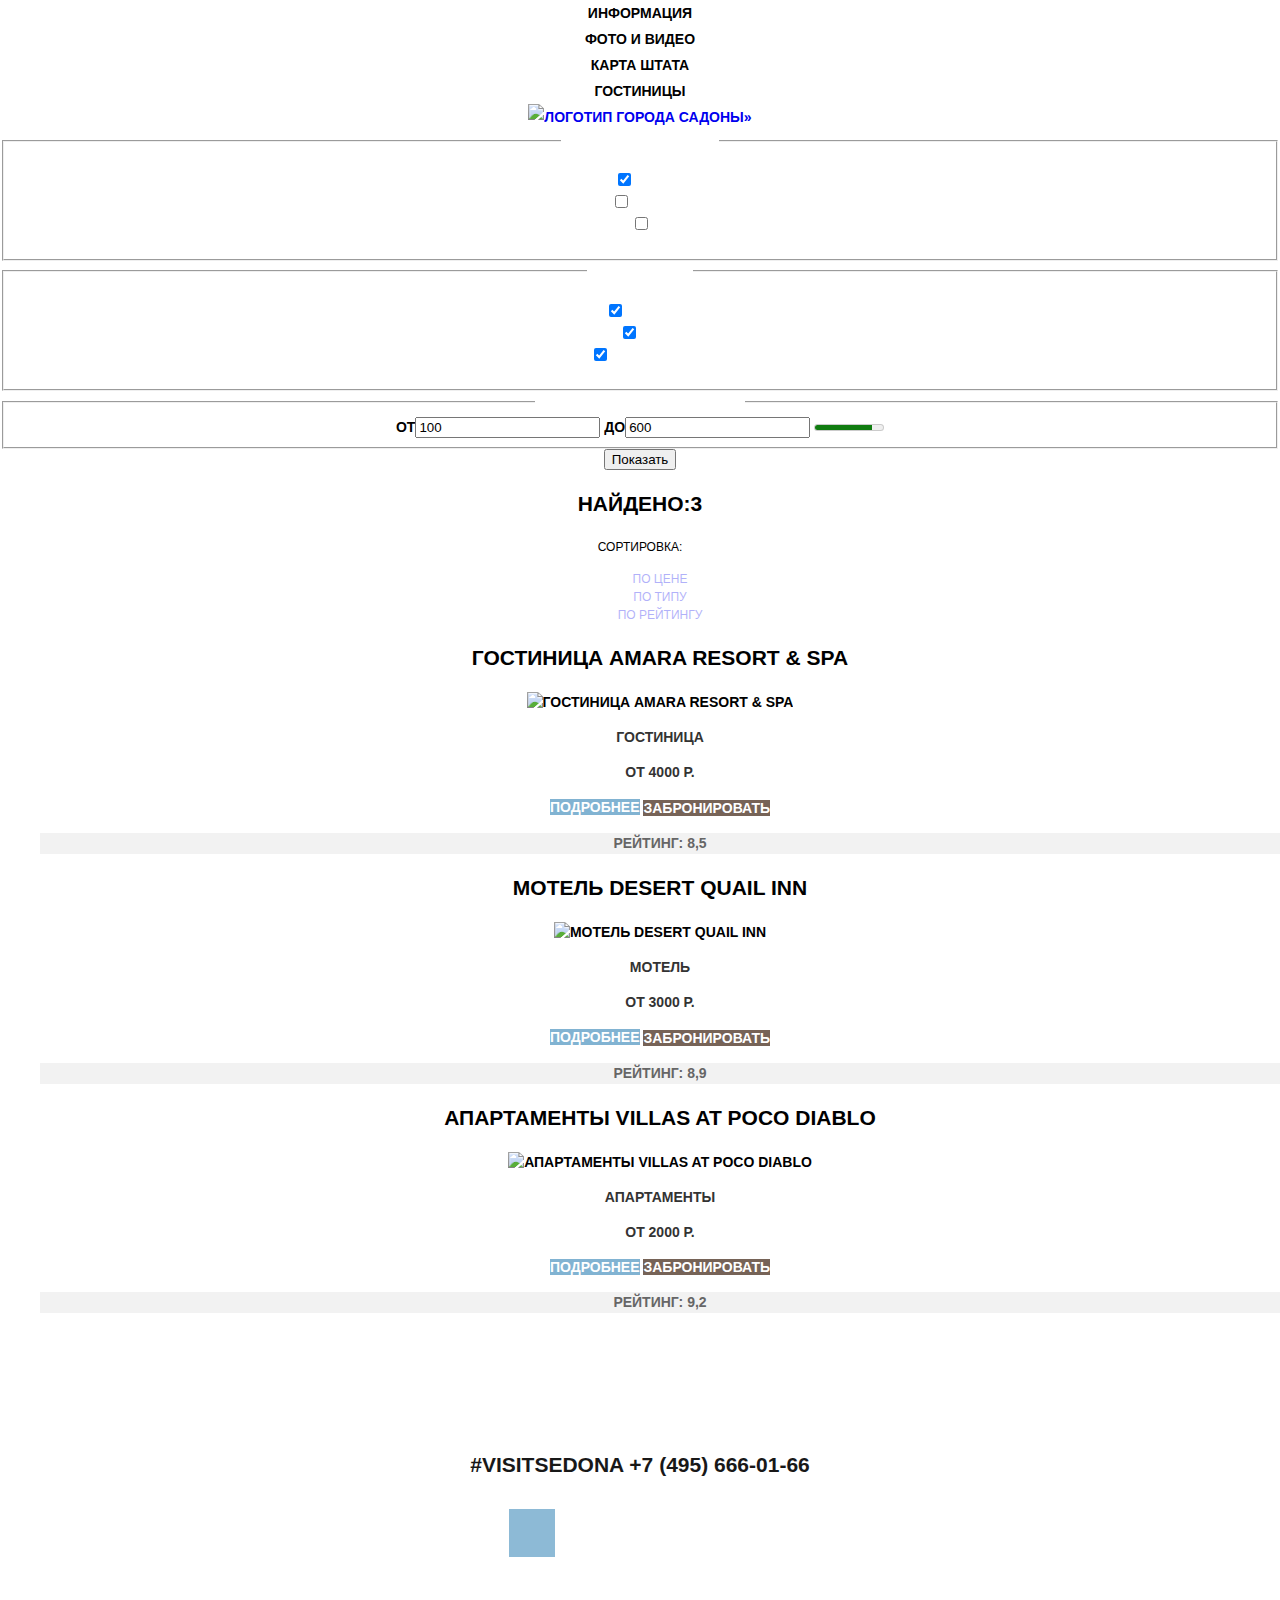
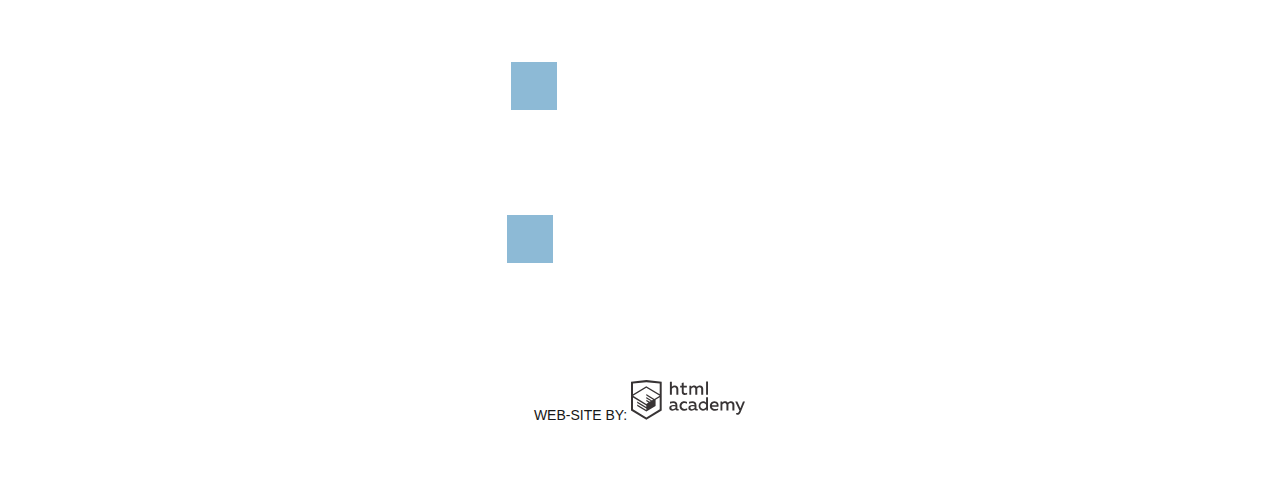
==== catalog.html @ a74017c3 "Сетка главной страницы на гридах" ====
<!DOCTYPE html>
<html lang="ru">

<head>
  <meta charset="UTF-8">
  <title>Поиск гостиницы в Седоне</title>
  <link rel="icon" href="favicon.ico">
  <link rel="icon" href="img/favicons/icon.svg" type="image/svg+xml">
  <link rel="apple-touch-icon" href="img/favicons/180.png">
  <link rel="manifest" href="manifest.webmanifest">
  <link href="css/normalize.css" rel="stylesheet">
  <link href="css/style.css" rel="stylesheet">
</head>

<body class="page-body inner-page">
  <header class="main-header">
    <nav class="main-navigation">
      <ul class="site-navigation">
        <li><a href="blank.html">Информация</a></li>
        <li><a href="blank.html">Фото и видео</a></li>
        <li><a href="blank.html">Карта штата</a></li>
        <li><a href="catalog.html">Гостиницы</a></li>
      </ul>
      <a class="main-header-logo" href="index.html">
        <img src="img/logo.png" width="138" height="70" alt="Логотип города Садоны»">
      </a>
    </nav>
  </header>

  <main class="page-catalog">
    <h1 class="invisible">Каталог гостиниц в Седоне</h1>
    <section class="filters">
      <h2 class="invisible">Фильтр гостиниц</h2>
      <form class="filter" method="get" action="https://echo.htmlacademy.ru/">
        <fieldset >
          <legend>Инфраструктура:</legend>
          <ul>
            <li class="filter-option filter-checkbox">
              <input class="filter-input-checkbox filter-input"  type="checkbox" name="swimming-pool" id="filter-swimming-pool" checked>
              <label for="filter-swimming-pool">Бассейн</label>
            </li>
            <li class="filter-option filter-checkbox">
              <input class="filter-input-checkbox filter-input" type="checkbox" name="parking" id="filter-parking">
              <label for="filter-parking">Парковка</label>
            </li>
            <li class="filter-option filter-checkbox">
              <input class="filter-input-checkbox filter-input" type="checkbox" name="wi-fi" id="filter-wi-fi">
              <label for="filter-wi-fi">Wi-Fi</label>
            </li>
          </ul>
        </fieldset>
        <fieldset>
          <legend>Тип жилья:</legend>
          <ul>
            <li class="filter-option filter-checkbox">
              <input class="filter-input-checkbox filter-input" type="checkbox" name="hotel" id="filter-hotel" checked>
              <label for="filter-hotel">Гостиница</label>
            </li>
            <li class="filter-option filter-checkbox">
              <input class="filter-input-checkbox filter-input" type="checkbox" name="motel" id="filter-motel" checked>
              <label for="filter-motel">Мотель</label>
            </li>
            <li class="filter-option filter-checkbox">
              <input class="filter-input-checkbox filter-input" type="checkbox" name="apartments" id="filter-apartments" checked>
              <label for="filter-apartments">Аппартаменты</label>
            </li>
          </ul>
        </fieldset>
        <fieldset>
          <legend>Стоимость в сутки (Р):</legend>
          <label>от<input class="filter-option filter-radio" type="text" value="100"></label>
          <label>до<input class="filter-option filter-radio" type="text" value="600"></label>
          <meter min="0" max="3000" value="2500"></meter>
        </fieldset>
        <button type="submit">Показать</button>
      </form>
    </section>
    <div class="sorting-container">
      <p class="sorting-result">Найдено:3</p>
      <p class="sorting">Сортировка:</p>
      <ul class="sorting-list">
        <li class="sorting sorting-item"><a href="blank.html">По цене</a></li>
        <li class="sorting sorting-item"><a href="blank.html">По типу</a></li>
        <li class="sorting sorting-item"><a href="blank.html">По рейтингу</a></li>
      </ul>
    </div>
    <section class="results">
      <h2 class="invisible">Гостиницы в Седоне</h2>
      <ul class="results-list">
        <li>
          <article class="results">
            <a href="blank.html">
              <h3 class="result-item">Гостиница Amara Resort & Spa</h3>
            </a>
            <p>
              <img src="img/amara-resort-and-spa.jpg" width="135" height="90" alt="Гостиница Amara Resort & Spa">
            </p>
            <p class="result-desc">Гостиница</p>
            <p class="result-desc price">от 4000 р.</p>
            <a class="button-desc" href="blank.html">Подробнее</a>
            <a class="button button-booking" href="blank.html">Забронировать</a>
            <p class="rating">Рейтинг: 8,5</p>
          </article>
        </li>
        <li>
          <article class="results">
            <a href="blank.html">
              <h3 class="result-item">Мотель Desert Quail Inn</h3>
            </a>
            <p>
              <img src="img/desert-quail-inn.jpg" width="135" height="90" alt="Мотель Desert Quail Inn">
            </p>
            <p class="result-desc">Мотель</p>
            <p class="result-desc price">от 3000 р.</p>
            <a class="button-desc" href="blank.html">Подробнее</a>
            <a class="button button-booking" href="blank.html">Забронировать</a>
            <p class="rating">Рейтинг: 8,9</p>
          </article class="results">
        </li>
        <li>
          <article>
            <a href="blank.html">
              <h3 class="result-item">Апартаменты Villas at Poco Diablo</h3>
            </a>
            <p>
              <img src="img/villas-at-poco-diablo.jpg" width="135" height="90" alt="Апартаменты Villas at Poco Diablo">
            </p>
            <p class="result-desc">Апартаменты</p>
            <p class="result-desc price">от 2000 р.</p>
            <a class="button-desc" href="blank.html">Подробнее</a>
            <a class="button button-booking" href="blank.html">Забронировать</a>
            <p class="rating">Рейтинг: 9,2</p>
          </article>
        </li>
      </ul>
    </section>
  </main>

  <footer class="main-footer">
    <section class="contacts">
      <h2 class="invisible">Контактная информация</h2>
      <a class="instagram-tag" href="blank.html">#VISITSEDONA</a>
      <a class="contacts-phone" href="tel:+74956660166">+7 (495) 666-01-66</a>
    </section>
    <section class="footer-social">
      <h2 class="invisible">Мы в соцсетях</h2>
      <ul class="social-list">
        <li>
          <a class="social-button" href="#">
            <svg>
              <rect class="social-icon-background" x="10" y="10" width="46" height="48" fill="#81B3D2"/>
            </svg>
            <svg width="17" height="16" viewBox="0 0 17 16" fill="none" xmlns="http://www.w3.org/2000/svg">
              <path class="social-sign" d="M10.95 1.14409C12.635 0.648089 13.934 1.41409 14.527 2.32309C15.2 2.09209 15.858 1.84209 16.538 1.61509C16.5249 2.30145 16.2117 2.94761 15.681 3.38309C16.366 3.55309 16.985 2.89209 16.985 2.89209C16.816 3.89209 15.979 4.68009 15.422 4.91609C15.191 11.6661 12.247 16.1331 5.34498 15.9981H4.89898C4.48898 15.9981 0.734977 15.5381 0.000976562 14.1111C2.27198 14.3071 3.89398 13.6891 4.69398 12.9341C3.73398 12.6341 2.01498 12.4571 1.71498 9.98409C2.06398 10.0901 2.27898 10.2121 2.90498 10.1031C1.70498 9.24709 0.373977 8.53009 0.447977 6.33009C0.732977 6.65809 1.51498 6.86609 1.78798 6.80209C1.08498 6.56109 -0.182023 3.44209 0.893977 1.85009C2.71198 3.70409 4.62898 5.45609 8.04598 5.62309C8.25398 3.33009 9.18298 1.79309 10.95 1.14409Z" fill="white"/>
              </svg>
          </a>
        </li>
        <li>
          <a class="social-button" href="#">
            <svg>
              <rect class="social-icon-background" x="10" y="10" width="46" height="48" fill="#81B3D2"/>
            </svg>
            <svg width="12" height="22" viewBox="0 0 12 22" fill="none" xmlns="http://www.w3.org/2000/svg">
              <path class="social-sign" d="M12 4V0H8C5.79086 0 4 1.79086 4 4V8H0V12H4V22H8V12H12V8H8V4H12Z" fill="white"/>
            </svg>
          </a>
        </li>
        <li>
          <a class="social-button" href="#">
            <svg>
              <rect class="social-icon-background" x="10" y="10" width="46" height="48" fill="#81B3D2"/>
            </svg>
            <svg width="20" height="16" viewBox="0 0 20 16" fill="none" xmlns="http://www.w3.org/2000/svg">
              <path class="social-sign" fill-rule="evenodd" clip-rule="evenodd" d="M3 0H17C18.65 0 20 1.35 20 3V13C20 14.65 18.65 16 17 16H3C1.35 16 0 14.65 0 13V3C0 1.35 1.35 0 3 0ZM6.027 4.002V11.998L15.014 8L6.027 4.002Z" fill="white"/>
              </svg>
          </a>
        </li>
      </ul>
    </section>
    <section class="footer-copyright">
      <h2 class="invisible">Данные о разработчике сайта</h2>
      <p class="copyright-text">
        Web-site by:
        <a href="https://htmlacademy.ru/intensive/htmlcss">
          <svg width="115" height="41" viewBox="0 0 115 41" fill="none" xmlns="http://www.w3.org/2000/svg">
            <path class="copyright-logo" fill-rule="evenodd" clip-rule="evenodd" d="M15.5197 1.05737H15.3509L0 2.71895V31.4945L15.3509 40.8382L30.7018 31.4945V2.71895L15.5197 1.05737ZM77.0183 2.62185H75.0876V15.7311H77.0183V2.62185ZM40.8619 2.63264V7.76843C41.6131 6.9864 42.6386 6.5436 43.7105 6.53843C44.6823 6.47908 45.6329 6.84495 46.3253 7.54479C47.0177 8.24462 47.3866 9.21244 47.3399 10.2068V15.7634H45.367V10.4658C45.4231 9.94897 45.2754 9.43059 44.9566 9.02553C44.6377 8.62047 44.174 8.36218 43.6683 8.3079H43.3518C42.3456 8.36979 41.4321 8.9295 40.9041 9.80764V15.7634H38.8995V2.63264H40.8619ZM77.0183 31.4837H75.2775V30.0595C74.4828 31.1353 73.23 31.7538 71.9119 31.7211C69.4751 31.5528 67.5825 29.4822 67.5825 26.9845C67.5825 24.4867 69.4751 22.4162 71.9119 22.2479C73.1195 22.2052 74.2818 22.7203 75.0771 23.6505V18.3205H77.0183V31.4837ZM47.0656 30.0595C47.263 30.0515 47.4583 30.0152 47.6459 29.9516V31.3866C47.2482 31.5404 46.826 31.6172 46.4009 31.6132C45.6482 31.6769 44.9394 31.2429 44.639 30.5342C43.7036 31.31 42.5302 31.7227 41.3261 31.6995C39.733 31.6995 38.256 30.804 38.256 28.9482C38.256 26.65 40.3661 25.9379 42.1702 25.9379C42.9402 25.9505 43.707 26.0408 44.4596 26.2076V25.884C44.4596 24.805 43.6578 23.9742 42.1491 23.9742C41.0585 23.9764 39.9804 24.2116 38.9839 24.6647V22.8305C40.0678 22.451 41.204 22.2506 42.3495 22.2371C44.8394 22.2371 46.3693 23.4455 46.3693 26.1753V29.4121C46.3546 29.5668 46.401 29.721 46.4981 29.8406C46.5951 29.9601 46.7349 30.035 46.8862 30.0487H47.0656V30.0595ZM40.2711 28.8403C40.298 29.229 40.4761 29.5905 40.7655 29.844C41.055 30.0974 41.4317 30.2217 41.8115 30.189H41.9275C42.8819 30.1906 43.7973 29.8022 44.4702 29.11V27.5779C43.842 27.4414 43.2026 27.3655 42.5605 27.3513C41.5055 27.3513 40.2817 27.7074 40.2817 28.8403H40.2711ZM56.0229 22.9384C55.1962 22.4632 54.2596 22.2246 53.3115 22.2479H52.9422C51.7332 22.2873 50.5891 22.8166 49.7619 23.7192C48.9347 24.6218 48.4923 25.8236 48.5321 27.06V27.5024C48.6957 30.0004 50.805 31.8921 53.2482 31.7318C54.2519 31.7555 55.2477 31.5452 56.1601 31.1168V29.2718C55.3769 29.7215 54.4945 29.9591 53.5963 29.9624C52.5199 30.0288 51.4963 29.4793 50.9385 28.5356C50.3806 27.5918 50.3806 26.4095 50.9385 25.4658C51.4963 24.522 52.5199 23.9725 53.5963 24.039C54.461 24.0357 55.3066 24.2989 56.0229 24.7942V22.9384ZM66.1514 30.0595C66.3488 30.0515 66.5441 30.0152 66.7317 29.9516V31.3866C66.334 31.5404 65.9118 31.6172 65.4867 31.6132C64.734 31.6769 64.0252 31.2429 63.7248 30.5342C62.7894 31.31 61.616 31.7227 60.4119 31.6995C58.8188 31.6995 57.3417 30.804 57.3417 28.9482C57.3417 26.65 59.4518 25.9379 61.256 25.9379C62.0259 25.9505 62.7928 26.0408 63.5454 26.2076V25.884C63.5454 24.805 62.7436 23.9742 61.2349 23.9742C60.1443 23.9764 59.0662 24.2116 58.0697 24.6647V22.8305C59.1536 22.451 60.2897 22.2506 61.4353 22.2371C63.9252 22.2371 65.455 23.4455 65.455 26.1753V29.4121C65.4404 29.5668 65.4868 29.721 65.5838 29.8406C65.6809 29.9601 65.8207 30.035 65.972 30.0487H66.1514V30.0595ZM59.855 29.8481C59.5632 29.5943 59.3837 29.2311 59.3569 28.8403H59.378C59.378 27.7074 60.5385 27.3513 61.6569 27.3513C62.299 27.3655 62.9383 27.4414 63.5665 27.5779V29.11C62.8937 29.8022 61.9782 30.1906 61.0239 30.189H60.9078C60.5263 30.2247 60.1469 30.1019 59.855 29.8481ZM69.3271 26.9305C69.3271 25.2859 70.6308 23.9526 72.239 23.9526L72.2601 24.0066C73.4742 24.0066 74.5742 24.7382 75.0665 25.8732V28.0311C74.5856 29.1871 73.4673 29.9296 72.239 29.9084C70.6308 29.9084 69.3271 28.5752 69.3271 26.9305ZM83.3486 22.2479C86.8408 22.2479 88.0541 25.1395 87.4844 27.7397H80.922C81.1436 29.3582 82.6839 30.0163 84.2876 30.0163C85.2509 30.0196 86.2027 29.8021 87.0729 29.3797V31.1061C86.0736 31.5421 84.9939 31.7519 83.9078 31.7211C81.2385 31.7211 78.8963 30.189 78.8963 26.9521C78.8362 25.7502 79.2482 24.5736 80.0408 23.6841C80.8334 22.7945 81.9408 22.2658 83.1165 22.2155H83.3486V22.2479ZM80.8693 26.1753C80.9704 24.8237 82.1216 23.8104 83.4436 23.9095H83.4858C84.1064 23.8531 84.7196 24.08 85.1612 24.5295C85.6028 24.979 85.8275 25.6051 85.7752 26.24H80.8693V26.1753ZM89.489 31.4621V22.4961H91.2298V23.575C91.9777 22.7197 93.041 22.2229 94.1628 22.2047C95.2951 22.1328 96.3712 22.7163 96.9482 23.7153C97.7407 22.8335 98.8477 22.3161 100.018 22.2803C100.952 22.2327 101.859 22.6011 102.507 23.2901C103.154 23.9792 103.478 24.9213 103.394 25.8732V31.4837H101.39V25.9271C101.437 25.4734 101.306 25.0191 101.024 24.6647C100.743 24.3104 100.336 24.0852 99.8917 24.039H99.6174C98.7512 24.0941 97.9525 24.536 97.4335 25.2474V31.4837H95.4289V25.9271C95.4728 25.47 95.3357 25.0139 95.0481 24.6611C94.7606 24.3082 94.3467 24.088 93.8991 24.0497H93.6881C92.7466 24.1344 91.8915 24.6449 91.3564 25.4416V31.5161H89.5312L89.489 31.4621ZM113.977 22.4745H111.972L109.324 29.2718L106.306 22.4853H104.196L108.417 31.5484L108.237 32.0016C107.72 33.3611 107.003 34.0516 106.053 34.0516C105.75 34.0548 105.447 34.0112 105.156 33.9221V35.6161C105.536 35.7125 105.926 35.7632 106.317 35.7671C107.646 35.7671 108.902 35.0226 109.851 32.6813L113.977 22.4745ZM52.689 6.78658V3.54974L50.7266 4.01369V6.73264H49.144V8.49132H50.7899V12.9905C50.7231 13.817 51.0244 14.6301 51.61 15.2038C52.1955 15.7775 53.0028 16.0505 53.8073 15.9468C54.5996 15.9535 55.3875 15.8259 56.139 15.5692V13.8429C55.5727 14.0781 54.9672 14.199 54.356 14.199C53.2165 14.199 52.689 13.8105 52.689 12.6237V8.5129H55.8541V6.78658H52.689ZM58.3862 15.7526V6.75421H60.1376V7.83316C60.8811 6.97655 61.9403 6.476 63.0601 6.45211C64.1624 6.38099 65.2146 6.93142 65.8032 7.88711C66.5958 7.00534 67.7028 6.48794 68.8734 6.45211C69.8138 6.41462 70.7233 6.79859 71.364 7.50353C72.0046 8.20846 72.3126 9.16418 72.2073 10.1205V15.7418H70.2028V10.1853C70.2499 9.73151 70.1184 9.27721 69.8373 8.92287C69.5561 8.56853 69.1485 8.34334 68.7046 8.29711H68.4619C67.5957 8.35228 66.797 8.7942 66.278 9.50553V15.7418H64.2734V10.1853C64.3206 9.73151 64.1891 9.27721 63.9079 8.92287C63.6268 8.56853 63.2191 8.34334 62.7752 8.29711H62.5326C61.5911 8.38181 60.736 8.89229 60.2009 9.68895V15.7634H58.3862V15.7526ZM28.6972 30.3033L28.7078 30.2968L28.6972 30.3184V30.3033ZM28.6972 18.3205V30.3033L15.3509 38.4321L2.00459 30.3184V18.5147L15.2876 26.6068V28.0311L6.18257 22.5284V23.9418L15.3404 29.5632V31.0629L6.19312 25.4955V26.9521L15.3509 32.5734L24.5826 26.9197V20.8129L28.6972 18.3205ZM28.7078 16.7776L25.0362 18.9355L23.3482 20.0145L15.3087 15.0837V16.4971L22.156 20.7266L22.0083 20.8237L20.9532 21.4063L15.2876 17.9537V19.3995L19.761 22.1184L18.706 22.8413L15.3298 20.7913V22.2047L17.5454 23.5426L15.2982 24.9021L2.11009 16.864L15.3087 8.72869L28.7078 16.7776ZM15.2876 7.27211L28.7078 15.3534V4.56395L15.3615 3.12895L2.01514 4.56395V15.3534L15.2876 7.27211Z" fill="#231F20"/>
            </svg>
            </a>
      </p>
    </section>
  </footer>
</body>

</html>
---- css/style.css ----
/*Fonts*/

@font-face {
  font-family: "PT Sans";
  src: local("PT Sans"),
       url("../fonts/PTSans.woff2") format("woff2"),
       url("../fonts/PTSans.woff") format("woff");
  font-weight: 400;
  font-style: normal;
}

@font-face {
  font-family: "PT Sans Bold";
  src: local("PT Sans Bold"),
       url("../fonts/PTSans-Bold.woff2") format("woff2"),
       url("../fonts/PTSans-Bold.woff") format("woff");
  font-weight: 700;
  font-style: normal;
}

/*Variables*/

:root {
--main-text: #000000;
--add-text: #333333;
--welcome-text: #81B3D3;
--basic-neutral: #EEEEEE;
--basic-light: #FFFFFF;
--add-decor: #766458;
--standard-blue: #81B3D2;
--hover-blue: #669EC0;
--active-blue: #5496BD;
--standard-brown: #766357;
--hover-brown: #604E43;
--active-brown: #503E33;
--hover-input: #EBEBEB;
--add-dark: #231F20;
--add-button: #F2F2F2;
--blocked-color: #6A6A6A;
}

/*Global*/

.page-body {
  min-width: 1200px;
  margin: 0;
  padding: 0;
  font-family: "PT Sans", Arial, sans-serif;
  font-size: 21px;
  line-height: 21px;
  font-weight: 700;
  color: var(--main-text);
  text-transform: uppercase;
  background-color: var(--basic-light);
  text-align: center;

  min-height: 100%;
  display: grid;
  grid-template-rows: min-content 1fr min-content;
  align-content: start;
}

a {
  text-decoration: none;
}

img {
  max-width: 100%;
  height: auto;
}

.invisible {
  display: none;
}

/* Main navigation */

.main-navigation {
  display: grid;
}

.main-header-bar {
  background-color: var(--basic-light);
}

.main-navigation-wrapper {
  display: grid;
  grid-template-columns: 1fr;
  width: 940px;
  margin: 0 auto;
  padding: 0 10px;
}

.site-navigation{
  list-style: none;
  margin: 0;
  padding: 0;
}

.site-navigation a{
  text-decoration: none;
  font-family: "PT Sans", Arial, sans-serif;
  font-size: 14px;
  line-height: 26px;
  color: var(--main-text);
}

.site-navigation a:hover {
  color: var(--standard-blue);
}

.site-navigation a:focus {
  opacity: 0.3;
}

.site-navigation a:active {
  color: var(--standard-brown);
  opacity: 0.3;
  text-shadow: 0px 4px 4px rgba(0, 0, 0, 0.25);
  font-weight: bold;
}

.main-logo {
  justify-self: center;
}

/* Container */

.container {
  width: 940px;
  margin: 0 auto;
  padding: 0 10px;
}

/*Index page*/

.contaner{
 text-align: center;
}

.greeting {
  background: url(../img/background_photo.jpg) no-repeat center top;
}

.about-city{
  font-size: 21px;
  line-height: 26px;
}

.reasons {
  font-size: 14px;
  line-height: 26px;
  font-weight: 400;
}

/*Features*/

.features {
  margin-bottom: 80px;
}

.features-list {
  display: grid;
  grid-template-columns: 1fr 1fr 1fr;
  grid-template-rows: repeat(4, 1fr);
  margin: 0;
  padding: 0;
  list-style: none;
}

.feature-illustrated {
  background-color: var(--standard-blue);
}
.feature-illustrated-1 {
  grid-column: 1 / 2;
}

.feature-pic-1{
  grid-column: 2 / -1;
}
.feature-pic-2{
  grid-column: 1 / 3;
}

.feature-text{
  color: var(--basic-light);
}

.feature-desc {
  font-size: 14px;
  font-weight: 400;
}

.feature-add{
  background-color: var(--basic-neutral);
}

/*Booking*/

.selection-text{
font-size: 30px;
line-height: 24px;
}

.selection-desc{
font-size: 14px;
font-weight: 400;
}

.button {
  font: inherit;
  text-align: center;
  font-size: 21px;
  line-height: 26px;
  color: var(--basic-light);
  vertical-align: middle;
  text-transform: uppercase;
  background-color: var(--standard-brown);
  border: none;
}

.button:hover,
.button:focus{
  background-color: var(--hover-brown);
}

.button:active {
  background-color: var(--active-brown);
  opacity: 0.3;
}

/*Catalog*/

.page-catalog{
  font-size: 14px;
  line-height: 21px;
  color: var(--main-text);
}

.main-navigation{
  font-size: 14px;
  line-height: 26px;
  font-weight: bold;
  color: var(--main-text);
}
.filters{
  background-image: url("../img/background.jpg");
  background-position: center, top;
  background-repeat: no-repeat;
  background-size: 100% auto;
}

/*Filters*/
.filter legend {
  font-size: 16px;
  line-height: 21px;
  color: var(--basic-light);
}

.filter ul {
  list-style: none;
}

.filter-input-checkbox + label{
  font-weight: 400;
  font-size: 14px;
  line-height: 21px;
  color: var(--basic-light);
}

.filter-input-checkbox:hover + label,
.filter-input-checkbox:focus + label {
  color: var(--basic-light);
}

.filter-input-checkbox:disabled{
  color: var(--blocked-color);
}

/*Sorting*/

.sorting-result{
  font-weight: 700;
  font-size: 21px;
  line-height: 26px;
}

.sorting-list{
  list-style: none;
}

.sorting{
  font-size: 12px;
  line-height: 18px;
  font-weight: 400;
  color: var(--main-text);
}

.sorting-item{
  opacity: 0.3;
  text-decoration-style: dotted;
}

.sorting-item:hover{
  color: var(--standard-blue);
}
.sorting-item:active{
  color: var(--main-text);
}



/*Results*/

.result-item{
font-weight: 700;
font-size: 21px;
line-height: 26px;
color: var(--main-text);
}

.result-desc,
.price{
  font-size: 14px;
  line-height: 21px;
  color: var(--add-text);
}

.results-list{
  list-style: none;
}

.button-booking{
  font-size: 14px;
  line-height: 21px;
}

.button-desc{
  font-size: 14px;
  line-height: 21px;
  background-color: var(--standard-blue);
  color:var(--basic-light);
}

.rating{
  font-size: 14px;
  line-height: 21px;
  background-color: var(--add-button);
  color: #666;
}


/* Contacts */

.contacts-phone,
.instagram-tag {
  color: inherit;
  font-weight: bold;
  font-size: 21px;
  line-height: 26px;
}

/*Footer*/
.main-footer{
  padding: 60px 0;
  margin-top: 65px;
  opacity: 0.9;
  color: var(--main-text);
}

.main-footer .container {
  display: grid;
  grid-template-columns: 1fr 1fr 1fr;
}

.contacts {
  justify-self: center;
}

.footer-social {
  justify-self: center;
}

.social-list{
  list-style: none;
  color: var(--main-text);
}

.social-icon-background:hover{
  fill: var(--hover-blue);
}
.social-icon-background:active{
  fill: var(--active-blue);
}

.social-sign:active{
  opacity: 0.3;
}

.copyright-text{
  font-size: 14px;
  line-height: 26px;
  font-weight: 400;
}
.copyright-logo:hover {
  fill: var(--standard-blue);
}
.copyright-logo:active {
  fill: #BDBBBC;
}

/* Grid */

.page {
  height: 100%;
}
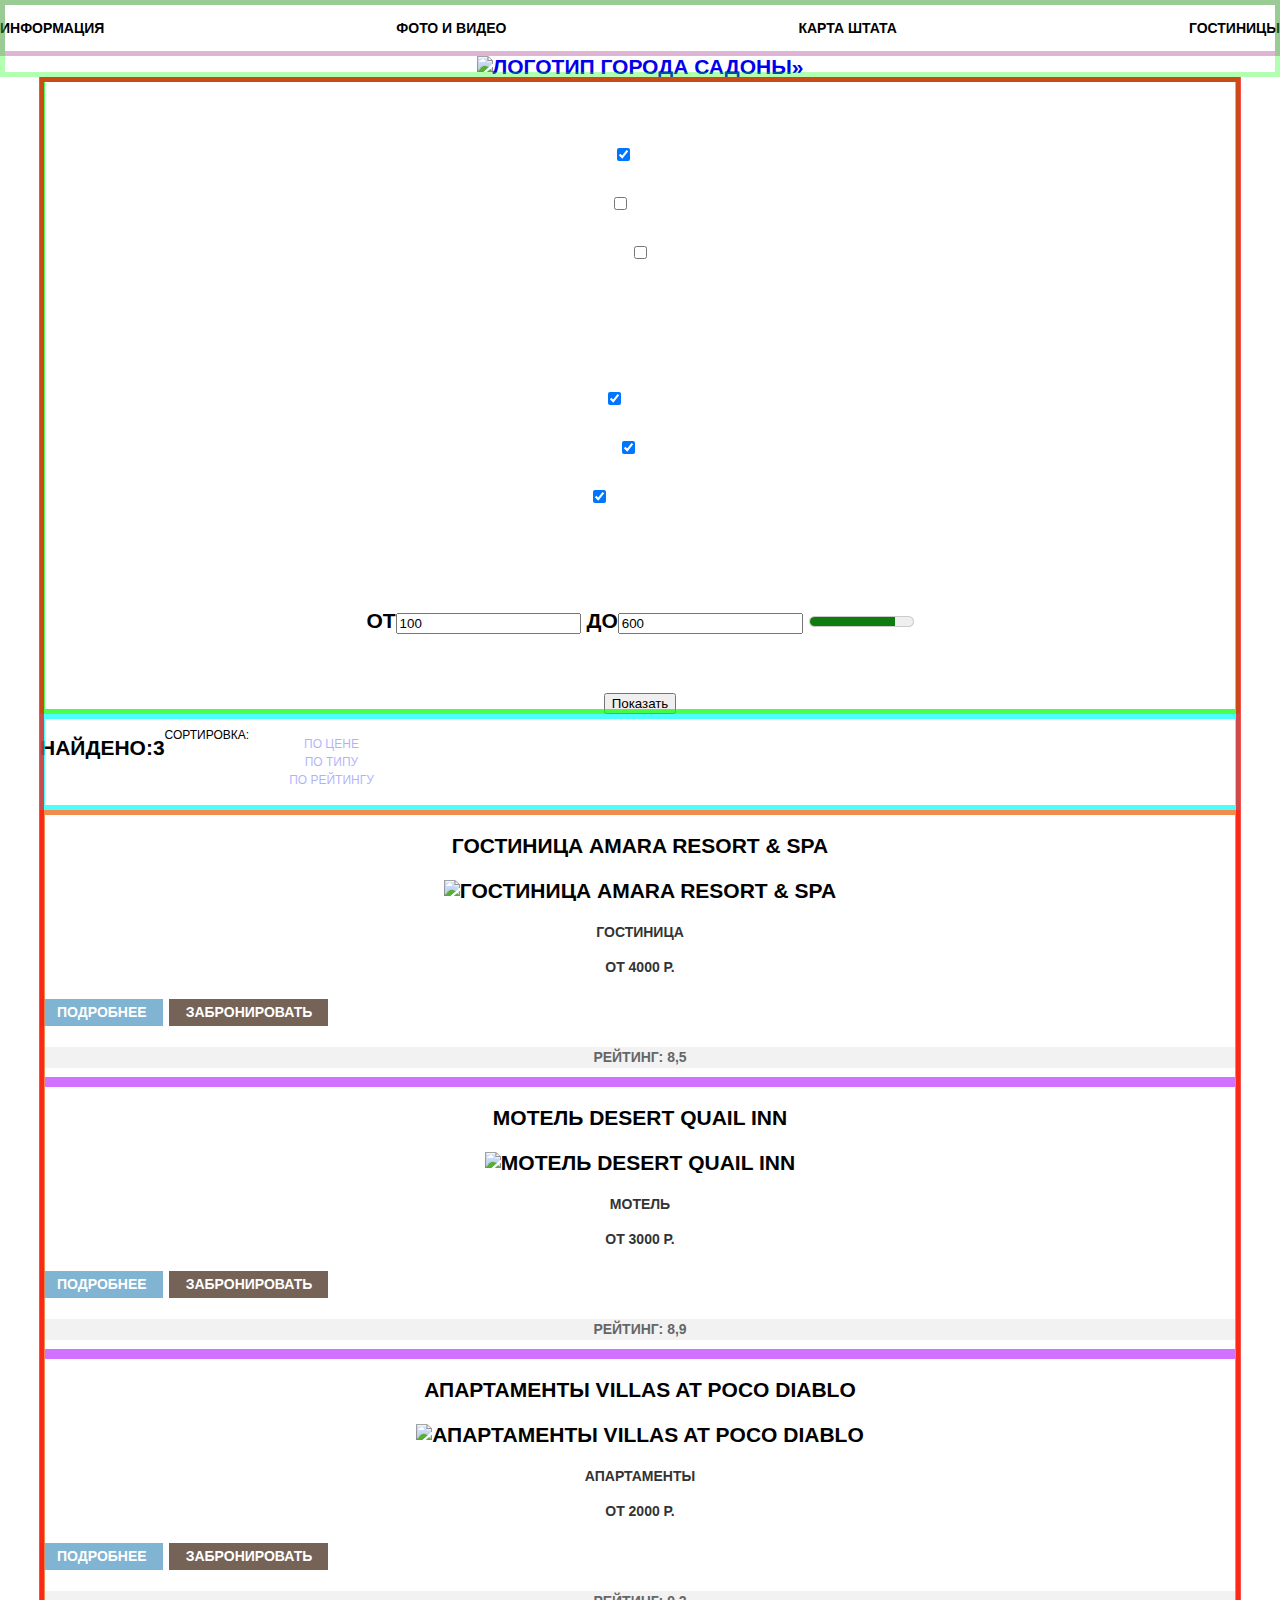
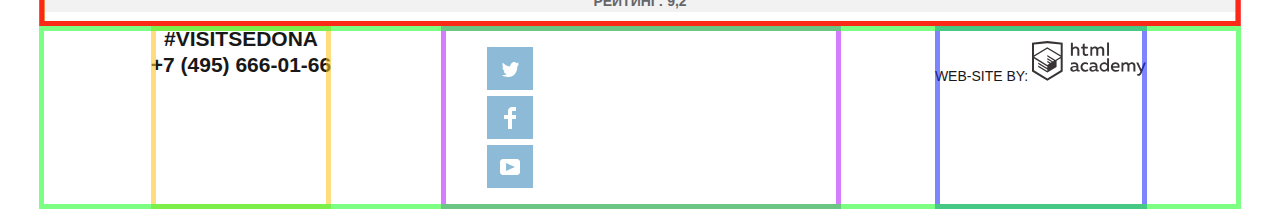
==== commit 2eaf40f4: "Доработки по сетке" ====
--- a/catalog.html
+++ b/catalog.html
@@ -27,16 +27,17 @@
     </nav>
   </header>
 
-  <main class="page-catalog">
+  <main class="page-catalog container">
     <h1 class="invisible">Каталог гостиниц в Седоне</h1>
     <section class="filters">
       <h2 class="invisible">Фильтр гостиниц</h2>
       <form class="filter" method="get" action="https://echo.htmlacademy.ru/">
-        <fieldset >
+        <fieldset class="parametrs parametr-1">
           <legend>Инфраструктура:</legend>
           <ul>
             <li class="filter-option filter-checkbox">
-              <input class="filter-input-checkbox filter-input"  type="checkbox" name="swimming-pool" id="filter-swimming-pool" checked>
+              <input class="filter-input-checkbox filter-input" type="checkbox" name="swimming-pool"
+                id="filter-swimming-pool" checked>
               <label for="filter-swimming-pool">Бассейн</label>
             </li>
             <li class="filter-option filter-checkbox">
@@ -49,7 +50,7 @@
             </li>
           </ul>
         </fieldset>
-        <fieldset>
+        <fieldset class="parametrs parametr-2">
           <legend>Тип жилья:</legend>
           <ul>
             <li class="filter-option filter-checkbox">
@@ -61,12 +62,13 @@
               <label for="filter-motel">Мотель</label>
             </li>
             <li class="filter-option filter-checkbox">
-              <input class="filter-input-checkbox filter-input" type="checkbox" name="apartments" id="filter-apartments" checked>
+              <input class="filter-input-checkbox filter-input" type="checkbox" name="apartments" id="filter-apartments"
+                checked>
               <label for="filter-apartments">Аппартаменты</label>
             </li>
           </ul>
         </fieldset>
-        <fieldset>
+        <fieldset class="parametrs parametr-3">
           <legend>Стоимость в сутки (Р):</legend>
           <label>от<input class="filter-option filter-radio" type="text" value="100"></label>
           <label>до<input class="filter-option filter-radio" type="text" value="600"></label>
@@ -84,51 +86,57 @@
         <li class="sorting sorting-item"><a href="blank.html">По рейтингу</a></li>
       </ul>
     </div>
-    <section class="results">
+    <section class="selection-result">
       <h2 class="invisible">Гостиницы в Седоне</h2>
       <ul class="results-list">
-        <li>
+        <li class="results-item">
           <article class="results">
             <a href="blank.html">
-              <h3 class="result-item">Гостиница Amara Resort & Spa</h3>
+              <h3 class="result-header">Гостиница Amara Resort & Spa</h3>
             </a>
             <p>
               <img src="img/amara-resort-and-spa.jpg" width="135" height="90" alt="Гостиница Amara Resort & Spa">
             </p>
             <p class="result-desc">Гостиница</p>
             <p class="result-desc price">от 4000 р.</p>
-            <a class="button-desc" href="blank.html">Подробнее</a>
-            <a class="button button-booking" href="blank.html">Забронировать</a>
+            <p class="result-info">
+              <a class="button-desc" href="blank.html">Подробнее</a>
+              <a class="button button-booking" href="blank.html">Забронировать</a>
+            </p>
             <p class="rating">Рейтинг: 8,5</p>
           </article>
         </li>
-        <li>
+        <li class="results-item">
           <article class="results">
             <a href="blank.html">
-              <h3 class="result-item">Мотель Desert Quail Inn</h3>
+              <h3 class="result-header">Мотель Desert Quail Inn</h3>
             </a>
             <p>
               <img src="img/desert-quail-inn.jpg" width="135" height="90" alt="Мотель Desert Quail Inn">
             </p>
             <p class="result-desc">Мотель</p>
             <p class="result-desc price">от 3000 р.</p>
-            <a class="button-desc" href="blank.html">Подробнее</a>
-            <a class="button button-booking" href="blank.html">Забронировать</a>
+            <p class="result-info">
+              <a class="button-desc" href="blank.html">Подробнее</a>
+              <a class="button button-booking" href="blank.html">Забронировать</a>
+            </p>
             <p class="rating">Рейтинг: 8,9</p>
           </article class="results">
         </li>
-        <li>
-          <article>
+        <li class="results-item">
+          <article class="results">
             <a href="blank.html">
-              <h3 class="result-item">Апартаменты Villas at Poco Diablo</h3>
+              <h3 class="result-header">Апартаменты Villas at Poco Diablo</h3>
             </a>
             <p>
               <img src="img/villas-at-poco-diablo.jpg" width="135" height="90" alt="Апартаменты Villas at Poco Diablo">
             </p>
             <p class="result-desc">Апартаменты</p>
             <p class="result-desc price">от 2000 р.</p>
-            <a class="button-desc" href="blank.html">Подробнее</a>
-            <a class="button button-booking" href="blank.html">Забронировать</a>
+            <p class="result-info">
+              <a class="button-desc" href="blank.html">Подробнее</a>
+              <a class="button button-booking" href="blank.html">Забронировать</a>
+            </p>
             <p class="rating">Рейтинг: 9,2</p>
           </article>
         </li>
@@ -137,57 +145,60 @@
   </main>
 
   <footer class="main-footer">
-    <section class="contacts">
-      <h2 class="invisible">Контактная информация</h2>
-      <a class="instagram-tag" href="blank.html">#VISITSEDONA</a>
-      <a class="contacts-phone" href="tel:+74956660166">+7 (495) 666-01-66</a>
-    </section>
-    <section class="footer-social">
-      <h2 class="invisible">Мы в соцсетях</h2>
-      <ul class="social-list">
-        <li>
-          <a class="social-button" href="#">
-            <svg>
-              <rect class="social-icon-background" x="10" y="10" width="46" height="48" fill="#81B3D2"/>
-            </svg>
-            <svg width="17" height="16" viewBox="0 0 17 16" fill="none" xmlns="http://www.w3.org/2000/svg">
-              <path class="social-sign" d="M10.95 1.14409C12.635 0.648089 13.934 1.41409 14.527 2.32309C15.2 2.09209 15.858 1.84209 16.538 1.61509C16.5249 2.30145 16.2117 2.94761 15.681 3.38309C16.366 3.55309 16.985 2.89209 16.985 2.89209C16.816 3.89209 15.979 4.68009 15.422 4.91609C15.191 11.6661 12.247 16.1331 5.34498 15.9981H4.89898C4.48898 15.9981 0.734977 15.5381 0.000976562 14.1111C2.27198 14.3071 3.89398 13.6891 4.69398 12.9341C3.73398 12.6341 2.01498 12.4571 1.71498 9.98409C2.06398 10.0901 2.27898 10.2121 2.90498 10.1031C1.70498 9.24709 0.373977 8.53009 0.447977 6.33009C0.732977 6.65809 1.51498 6.86609 1.78798 6.80209C1.08498 6.56109 -0.182023 3.44209 0.893977 1.85009C2.71198 3.70409 4.62898 5.45609 8.04598 5.62309C8.25398 3.33009 9.18298 1.79309 10.95 1.14409Z" fill="white"/>
+    <div class="container">
+      <section class="contacts">
+        <h2 class="invisible">Контактная информация</h2>
+        <a class="instagram-tag" href="blank.html">#VISITSEDONA</a>
+        <a class="contacts-phone" href="tel:+74956660166">+7 (495) 666-01-66</a>
+      </section>
+      <section class="footer-social">
+        <h2 class="invisible">Мы в соцсетях</h2>
+        <ul class="social-list">
+          <li>
+            <a class="social-button" href="#">
+              <span class="invisible">Twitter</span>
+              <svg width="17" height="16" viewBox="0 0 17 16" fill="none" xmlns="http://www.w3.org/2000/svg">
+                <path
+                  d="M10.95 1.14409C12.635 0.648089 13.934 1.41409 14.527 2.32309C15.2 2.09209 15.858 1.84209 16.538 1.61509C16.5249 2.30145 16.2117 2.94761 15.681 3.38309C16.366 3.55309 16.985 2.89209 16.985 2.89209C16.816 3.89209 15.979 4.68009 15.422 4.91609C15.191 11.6661 12.247 16.1331 5.34498 15.9981H4.89898C4.48898 15.9981 0.734977 15.5381 0.000976562 14.1111C2.27198 14.3071 3.89398 13.6891 4.69398 12.9341C3.73398 12.6341 2.01498 12.4571 1.71498 9.98409C2.06398 10.0901 2.27898 10.2121 2.90498 10.1031C1.70498 9.24709 0.373977 8.53009 0.447977 6.33009C0.732977 6.65809 1.51498 6.86609 1.78798 6.80209C1.08498 6.56109 -0.182023 3.44209 0.893977 1.85009C2.71198 3.70409 4.62898 5.45609 8.04598 5.62309C8.25398 3.33009 9.18298 1.79309 10.95 1.14409Z"
+                  fill="white" />
               </svg>
-          </a>
-        </li>
-        <li>
-          <a class="social-button" href="#">
-            <svg>
-              <rect class="social-icon-background" x="10" y="10" width="46" height="48" fill="#81B3D2"/>
-            </svg>
-            <svg width="12" height="22" viewBox="0 0 12 22" fill="none" xmlns="http://www.w3.org/2000/svg">
-              <path class="social-sign" d="M12 4V0H8C5.79086 0 4 1.79086 4 4V8H0V12H4V22H8V12H12V8H8V4H12Z" fill="white"/>
+            </a>
+          </li>
+          <li>
+            <a class="social-button" href="#">
+              <span class="invisible">Facebook</span>
+              <svg width="12" height="22" viewBox="0 0 12 22" fill="none" xmlns="http://www.w3.org/2000/svg">
+                <path class="social-sign" d="M12 4V0H8C5.79086 0 4 1.79086 4 4V8H0V12H4V22H8V12H12V8H8V4H12Z"
+                  fill="white" />
+              </svg>
+            </a>
+          </li>
+          <li>
+            <a class="social-button" href="#">
+              <span class="invisible">Youtube</span>
+              <svg width="20" height="16" viewBox="0 0 20 16" fill="none" xmlns="http://www.w3.org/2000/svg">
+                <path class="social-sign" fill-rule="evenodd" clip-rule="evenodd"
+                  d="M3 0H17C18.65 0 20 1.35 20 3V13C20 14.65 18.65 16 17 16H3C1.35 16 0 14.65 0 13V3C0 1.35 1.35 0 3 0ZM6.027 4.002V11.998L15.014 8L6.027 4.002Z"
+                  fill="white" />
+              </svg>
+            </a>
+          </li>
+        </ul>
+      </section>
+      <section class="footer-copyright">
+        <h2 class="invisible">Данные о разработчике сайта</h2>
+        <p class="copyright-text">
+          Web-site by:
+          <a href="https://htmlacademy.ru/intensive/htmlcss">
+            <svg width="115" height="41" viewBox="0 0 115 41" fill="none" xmlns="http://www.w3.org/2000/svg">
+              <path class="copyright-logo" fill-rule="evenodd" clip-rule="evenodd"
+                d="M15.5197 1.05737H15.3509L0 2.71895V31.4945L15.3509 40.8382L30.7018 31.4945V2.71895L15.5197 1.05737ZM77.0183 2.62185H75.0876V15.7311H77.0183V2.62185ZM40.8619 2.63264V7.76843C41.6131 6.9864 42.6386 6.5436 43.7105 6.53843C44.6823 6.47908 45.6329 6.84495 46.3253 7.54479C47.0177 8.24462 47.3866 9.21244 47.3399 10.2068V15.7634H45.367V10.4658C45.4231 9.94897 45.2754 9.43059 44.9566 9.02553C44.6377 8.62047 44.174 8.36218 43.6683 8.3079H43.3518C42.3456 8.36979 41.4321 8.9295 40.9041 9.80764V15.7634H38.8995V2.63264H40.8619ZM77.0183 31.4837H75.2775V30.0595C74.4828 31.1353 73.23 31.7538 71.9119 31.7211C69.4751 31.5528 67.5825 29.4822 67.5825 26.9845C67.5825 24.4867 69.4751 22.4162 71.9119 22.2479C73.1195 22.2052 74.2818 22.7203 75.0771 23.6505V18.3205H77.0183V31.4837ZM47.0656 30.0595C47.263 30.0515 47.4583 30.0152 47.6459 29.9516V31.3866C47.2482 31.5404 46.826 31.6172 46.4009 31.6132C45.6482 31.6769 44.9394 31.2429 44.639 30.5342C43.7036 31.31 42.5302 31.7227 41.3261 31.6995C39.733 31.6995 38.256 30.804 38.256 28.9482C38.256 26.65 40.3661 25.9379 42.1702 25.9379C42.9402 25.9505 43.707 26.0408 44.4596 26.2076V25.884C44.4596 24.805 43.6578 23.9742 42.1491 23.9742C41.0585 23.9764 39.9804 24.2116 38.9839 24.6647V22.8305C40.0678 22.451 41.204 22.2506 42.3495 22.2371C44.8394 22.2371 46.3693 23.4455 46.3693 26.1753V29.4121C46.3546 29.5668 46.401 29.721 46.4981 29.8406C46.5951 29.9601 46.7349 30.035 46.8862 30.0487H47.0656V30.0595ZM40.2711 28.8403C40.298 29.229 40.4761 29.5905 40.7655 29.844C41.055 30.0974 41.4317 30.2217 41.8115 30.189H41.9275C42.8819 30.1906 43.7973 29.8022 44.4702 29.11V27.5779C43.842 27.4414 43.2026 27.3655 42.5605 27.3513C41.5055 27.3513 40.2817 27.7074 40.2817 28.8403H40.2711ZM56.0229 22.9384C55.1962 22.4632 54.2596 22.2246 53.3115 22.2479H52.9422C51.7332 22.2873 50.5891 22.8166 49.7619 23.7192C48.9347 24.6218 48.4923 25.8236 48.5321 27.06V27.5024C48.6957 30.0004 50.805 31.8921 53.2482 31.7318C54.2519 31.7555 55.2477 31.5452 56.1601 31.1168V29.2718C55.3769 29.7215 54.4945 29.9591 53.5963 29.9624C52.5199 30.0288 51.4963 29.4793 50.9385 28.5356C50.3806 27.5918 50.3806 26.4095 50.9385 25.4658C51.4963 24.522 52.5199 23.9725 53.5963 24.039C54.461 24.0357 55.3066 24.2989 56.0229 24.7942V22.9384ZM66.1514 30.0595C66.3488 30.0515 66.5441 30.0152 66.7317 29.9516V31.3866C66.334 31.5404 65.9118 31.6172 65.4867 31.6132C64.734 31.6769 64.0252 31.2429 63.7248 30.5342C62.7894 31.31 61.616 31.7227 60.4119 31.6995C58.8188 31.6995 57.3417 30.804 57.3417 28.9482C57.3417 26.65 59.4518 25.9379 61.256 25.9379C62.0259 25.9505 62.7928 26.0408 63.5454 26.2076V25.884C63.5454 24.805 62.7436 23.9742 61.2349 23.9742C60.1443 23.9764 59.0662 24.2116 58.0697 24.6647V22.8305C59.1536 22.451 60.2897 22.2506 61.4353 22.2371C63.9252 22.2371 65.455 23.4455 65.455 26.1753V29.4121C65.4404 29.5668 65.4868 29.721 65.5838 29.8406C65.6809 29.9601 65.8207 30.035 65.972 30.0487H66.1514V30.0595ZM59.855 29.8481C59.5632 29.5943 59.3837 29.2311 59.3569 28.8403H59.378C59.378 27.7074 60.5385 27.3513 61.6569 27.3513C62.299 27.3655 62.9383 27.4414 63.5665 27.5779V29.11C62.8937 29.8022 61.9782 30.1906 61.0239 30.189H60.9078C60.5263 30.2247 60.1469 30.1019 59.855 29.8481ZM69.3271 26.9305C69.3271 25.2859 70.6308 23.9526 72.239 23.9526L72.2601 24.0066C73.4742 24.0066 74.5742 24.7382 75.0665 25.8732V28.0311C74.5856 29.1871 73.4673 29.9296 72.239 29.9084C70.6308 29.9084 69.3271 28.5752 69.3271 26.9305ZM83.3486 22.2479C86.8408 22.2479 88.0541 25.1395 87.4844 27.7397H80.922C81.1436 29.3582 82.6839 30.0163 84.2876 30.0163C85.2509 30.0196 86.2027 29.8021 87.0729 29.3797V31.1061C86.0736 31.5421 84.9939 31.7519 83.9078 31.7211C81.2385 31.7211 78.8963 30.189 78.8963 26.9521C78.8362 25.7502 79.2482 24.5736 80.0408 23.6841C80.8334 22.7945 81.9408 22.2658 83.1165 22.2155H83.3486V22.2479ZM80.8693 26.1753C80.9704 24.8237 82.1216 23.8104 83.4436 23.9095H83.4858C84.1064 23.8531 84.7196 24.08 85.1612 24.5295C85.6028 24.979 85.8275 25.6051 85.7752 26.24H80.8693V26.1753ZM89.489 31.4621V22.4961H91.2298V23.575C91.9777 22.7197 93.041 22.2229 94.1628 22.2047C95.2951 22.1328 96.3712 22.7163 96.9482 23.7153C97.7407 22.8335 98.8477 22.3161 100.018 22.2803C100.952 22.2327 101.859 22.6011 102.507 23.2901C103.154 23.9792 103.478 24.9213 103.394 25.8732V31.4837H101.39V25.9271C101.437 25.4734 101.306 25.0191 101.024 24.6647C100.743 24.3104 100.336 24.0852 99.8917 24.039H99.6174C98.7512 24.0941 97.9525 24.536 97.4335 25.2474V31.4837H95.4289V25.9271C95.4728 25.47 95.3357 25.0139 95.0481 24.6611C94.7606 24.3082 94.3467 24.088 93.8991 24.0497H93.6881C92.7466 24.1344 91.8915 24.6449 91.3564 25.4416V31.5161H89.5312L89.489 31.4621ZM113.977 22.4745H111.972L109.324 29.2718L106.306 22.4853H104.196L108.417 31.5484L108.237 32.0016C107.72 33.3611 107.003 34.0516 106.053 34.0516C105.75 34.0548 105.447 34.0112 105.156 33.9221V35.6161C105.536 35.7125 105.926 35.7632 106.317 35.7671C107.646 35.7671 108.902 35.0226 109.851 32.6813L113.977 22.4745ZM52.689 6.78658V3.54974L50.7266 4.01369V6.73264H49.144V8.49132H50.7899V12.9905C50.7231 13.817 51.0244 14.6301 51.61 15.2038C52.1955 15.7775 53.0028 16.0505 53.8073 15.9468C54.5996 15.9535 55.3875 15.8259 56.139 15.5692V13.8429C55.5727 14.0781 54.9672 14.199 54.356 14.199C53.2165 14.199 52.689 13.8105 52.689 12.6237V8.5129H55.8541V6.78658H52.689ZM58.3862 15.7526V6.75421H60.1376V7.83316C60.8811 6.97655 61.9403 6.476 63.0601 6.45211C64.1624 6.38099 65.2146 6.93142 65.8032 7.88711C66.5958 7.00534 67.7028 6.48794 68.8734 6.45211C69.8138 6.41462 70.7233 6.79859 71.364 7.50353C72.0046 8.20846 72.3126 9.16418 72.2073 10.1205V15.7418H70.2028V10.1853C70.2499 9.73151 70.1184 9.27721 69.8373 8.92287C69.5561 8.56853 69.1485 8.34334 68.7046 8.29711H68.4619C67.5957 8.35228 66.797 8.7942 66.278 9.50553V15.7418H64.2734V10.1853C64.3206 9.73151 64.1891 9.27721 63.9079 8.92287C63.6268 8.56853 63.2191 8.34334 62.7752 8.29711H62.5326C61.5911 8.38181 60.736 8.89229 60.2009 9.68895V15.7634H58.3862V15.7526ZM28.6972 30.3033L28.7078 30.2968L28.6972 30.3184V30.3033ZM28.6972 18.3205V30.3033L15.3509 38.4321L2.00459 30.3184V18.5147L15.2876 26.6068V28.0311L6.18257 22.5284V23.9418L15.3404 29.5632V31.0629L6.19312 25.4955V26.9521L15.3509 32.5734L24.5826 26.9197V20.8129L28.6972 18.3205ZM28.7078 16.7776L25.0362 18.9355L23.3482 20.0145L15.3087 15.0837V16.4971L22.156 20.7266L22.0083 20.8237L20.9532 21.4063L15.2876 17.9537V19.3995L19.761 22.1184L18.706 22.8413L15.3298 20.7913V22.2047L17.5454 23.5426L15.2982 24.9021L2.11009 16.864L15.3087 8.72869L28.7078 16.7776ZM15.2876 7.27211L28.7078 15.3534V4.56395L15.3615 3.12895L2.01514 4.56395V15.3534L15.2876 7.27211Z"
+                fill="#231F20" />
             </svg>
           </a>
-        </li>
-        <li>
-          <a class="social-button" href="#">
-            <svg>
-              <rect class="social-icon-background" x="10" y="10" width="46" height="48" fill="#81B3D2"/>
-            </svg>
-            <svg width="20" height="16" viewBox="0 0 20 16" fill="none" xmlns="http://www.w3.org/2000/svg">
-              <path class="social-sign" fill-rule="evenodd" clip-rule="evenodd" d="M3 0H17C18.65 0 20 1.35 20 3V13C20 14.65 18.65 16 17 16H3C1.35 16 0 14.65 0 13V3C0 1.35 1.35 0 3 0ZM6.027 4.002V11.998L15.014 8L6.027 4.002Z" fill="white"/>
-              </svg>
-          </a>
-        </li>
-      </ul>
-    </section>
-    <section class="footer-copyright">
-      <h2 class="invisible">Данные о разработчике сайта</h2>
-      <p class="copyright-text">
-        Web-site by:
-        <a href="https://htmlacademy.ru/intensive/htmlcss">
-          <svg width="115" height="41" viewBox="0 0 115 41" fill="none" xmlns="http://www.w3.org/2000/svg">
-            <path class="copyright-logo" fill-rule="evenodd" clip-rule="evenodd" d="M15.5197 1.05737H15.3509L0 2.71895V31.4945L15.3509 40.8382L30.7018 31.4945V2.71895L15.5197 1.05737ZM77.0183 2.62185H75.0876V15.7311H77.0183V2.62185ZM40.8619 2.63264V7.76843C41.6131 6.9864 42.6386 6.5436 43.7105 6.53843C44.6823 6.47908 45.6329 6.84495 46.3253 7.54479C47.0177 8.24462 47.3866 9.21244 47.3399 10.2068V15.7634H45.367V10.4658C45.4231 9.94897 45.2754 9.43059 44.9566 9.02553C44.6377 8.62047 44.174 8.36218 43.6683 8.3079H43.3518C42.3456 8.36979 41.4321 8.9295 40.9041 9.80764V15.7634H38.8995V2.63264H40.8619ZM77.0183 31.4837H75.2775V30.0595C74.4828 31.1353 73.23 31.7538 71.9119 31.7211C69.4751 31.5528 67.5825 29.4822 67.5825 26.9845C67.5825 24.4867 69.4751 22.4162 71.9119 22.2479C73.1195 22.2052 74.2818 22.7203 75.0771 23.6505V18.3205H77.0183V31.4837ZM47.0656 30.0595C47.263 30.0515 47.4583 30.0152 47.6459 29.9516V31.3866C47.2482 31.5404 46.826 31.6172 46.4009 31.6132C45.6482 31.6769 44.9394 31.2429 44.639 30.5342C43.7036 31.31 42.5302 31.7227 41.3261 31.6995C39.733 31.6995 38.256 30.804 38.256 28.9482C38.256 26.65 40.3661 25.9379 42.1702 25.9379C42.9402 25.9505 43.707 26.0408 44.4596 26.2076V25.884C44.4596 24.805 43.6578 23.9742 42.1491 23.9742C41.0585 23.9764 39.9804 24.2116 38.9839 24.6647V22.8305C40.0678 22.451 41.204 22.2506 42.3495 22.2371C44.8394 22.2371 46.3693 23.4455 46.3693 26.1753V29.4121C46.3546 29.5668 46.401 29.721 46.4981 29.8406C46.5951 29.9601 46.7349 30.035 46.8862 30.0487H47.0656V30.0595ZM40.2711 28.8403C40.298 29.229 40.4761 29.5905 40.7655 29.844C41.055 30.0974 41.4317 30.2217 41.8115 30.189H41.9275C42.8819 30.1906 43.7973 29.8022 44.4702 29.11V27.5779C43.842 27.4414 43.2026 27.3655 42.5605 27.3513C41.5055 27.3513 40.2817 27.7074 40.2817 28.8403H40.2711ZM56.0229 22.9384C55.1962 22.4632 54.2596 22.2246 53.3115 22.2479H52.9422C51.7332 22.2873 50.5891 22.8166 49.7619 23.7192C48.9347 24.6218 48.4923 25.8236 48.5321 27.06V27.5024C48.6957 30.0004 50.805 31.8921 53.2482 31.7318C54.2519 31.7555 55.2477 31.5452 56.1601 31.1168V29.2718C55.3769 29.7215 54.4945 29.9591 53.5963 29.9624C52.5199 30.0288 51.4963 29.4793 50.9385 28.5356C50.3806 27.5918 50.3806 26.4095 50.9385 25.4658C51.4963 24.522 52.5199 23.9725 53.5963 24.039C54.461 24.0357 55.3066 24.2989 56.0229 24.7942V22.9384ZM66.1514 30.0595C66.3488 30.0515 66.5441 30.0152 66.7317 29.9516V31.3866C66.334 31.5404 65.9118 31.6172 65.4867 31.6132C64.734 31.6769 64.0252 31.2429 63.7248 30.5342C62.7894 31.31 61.616 31.7227 60.4119 31.6995C58.8188 31.6995 57.3417 30.804 57.3417 28.9482C57.3417 26.65 59.4518 25.9379 61.256 25.9379C62.0259 25.9505 62.7928 26.0408 63.5454 26.2076V25.884C63.5454 24.805 62.7436 23.9742 61.2349 23.9742C60.1443 23.9764 59.0662 24.2116 58.0697 24.6647V22.8305C59.1536 22.451 60.2897 22.2506 61.4353 22.2371C63.9252 22.2371 65.455 23.4455 65.455 26.1753V29.4121C65.4404 29.5668 65.4868 29.721 65.5838 29.8406C65.6809 29.9601 65.8207 30.035 65.972 30.0487H66.1514V30.0595ZM59.855 29.8481C59.5632 29.5943 59.3837 29.2311 59.3569 28.8403H59.378C59.378 27.7074 60.5385 27.3513 61.6569 27.3513C62.299 27.3655 62.9383 27.4414 63.5665 27.5779V29.11C62.8937 29.8022 61.9782 30.1906 61.0239 30.189H60.9078C60.5263 30.2247 60.1469 30.1019 59.855 29.8481ZM69.3271 26.9305C69.3271 25.2859 70.6308 23.9526 72.239 23.9526L72.2601 24.0066C73.4742 24.0066 74.5742 24.7382 75.0665 25.8732V28.0311C74.5856 29.1871 73.4673 29.9296 72.239 29.9084C70.6308 29.9084 69.3271 28.5752 69.3271 26.9305ZM83.3486 22.2479C86.8408 22.2479 88.0541 25.1395 87.4844 27.7397H80.922C81.1436 29.3582 82.6839 30.0163 84.2876 30.0163C85.2509 30.0196 86.2027 29.8021 87.0729 29.3797V31.1061C86.0736 31.5421 84.9939 31.7519 83.9078 31.7211C81.2385 31.7211 78.8963 30.189 78.8963 26.9521C78.8362 25.7502 79.2482 24.5736 80.0408 23.6841C80.8334 22.7945 81.9408 22.2658 83.1165 22.2155H83.3486V22.2479ZM80.8693 26.1753C80.9704 24.8237 82.1216 23.8104 83.4436 23.9095H83.4858C84.1064 23.8531 84.7196 24.08 85.1612 24.5295C85.6028 24.979 85.8275 25.6051 85.7752 26.24H80.8693V26.1753ZM89.489 31.4621V22.4961H91.2298V23.575C91.9777 22.7197 93.041 22.2229 94.1628 22.2047C95.2951 22.1328 96.3712 22.7163 96.9482 23.7153C97.7407 22.8335 98.8477 22.3161 100.018 22.2803C100.952 22.2327 101.859 22.6011 102.507 23.2901C103.154 23.9792 103.478 24.9213 103.394 25.8732V31.4837H101.39V25.9271C101.437 25.4734 101.306 25.0191 101.024 24.6647C100.743 24.3104 100.336 24.0852 99.8917 24.039H99.6174C98.7512 24.0941 97.9525 24.536 97.4335 25.2474V31.4837H95.4289V25.9271C95.4728 25.47 95.3357 25.0139 95.0481 24.6611C94.7606 24.3082 94.3467 24.088 93.8991 24.0497H93.6881C92.7466 24.1344 91.8915 24.6449 91.3564 25.4416V31.5161H89.5312L89.489 31.4621ZM113.977 22.4745H111.972L109.324 29.2718L106.306 22.4853H104.196L108.417 31.5484L108.237 32.0016C107.72 33.3611 107.003 34.0516 106.053 34.0516C105.75 34.0548 105.447 34.0112 105.156 33.9221V35.6161C105.536 35.7125 105.926 35.7632 106.317 35.7671C107.646 35.7671 108.902 35.0226 109.851 32.6813L113.977 22.4745ZM52.689 6.78658V3.54974L50.7266 4.01369V6.73264H49.144V8.49132H50.7899V12.9905C50.7231 13.817 51.0244 14.6301 51.61 15.2038C52.1955 15.7775 53.0028 16.0505 53.8073 15.9468C54.5996 15.9535 55.3875 15.8259 56.139 15.5692V13.8429C55.5727 14.0781 54.9672 14.199 54.356 14.199C53.2165 14.199 52.689 13.8105 52.689 12.6237V8.5129H55.8541V6.78658H52.689ZM58.3862 15.7526V6.75421H60.1376V7.83316C60.8811 6.97655 61.9403 6.476 63.0601 6.45211C64.1624 6.38099 65.2146 6.93142 65.8032 7.88711C66.5958 7.00534 67.7028 6.48794 68.8734 6.45211C69.8138 6.41462 70.7233 6.79859 71.364 7.50353C72.0046 8.20846 72.3126 9.16418 72.2073 10.1205V15.7418H70.2028V10.1853C70.2499 9.73151 70.1184 9.27721 69.8373 8.92287C69.5561 8.56853 69.1485 8.34334 68.7046 8.29711H68.4619C67.5957 8.35228 66.797 8.7942 66.278 9.50553V15.7418H64.2734V10.1853C64.3206 9.73151 64.1891 9.27721 63.9079 8.92287C63.6268 8.56853 63.2191 8.34334 62.7752 8.29711H62.5326C61.5911 8.38181 60.736 8.89229 60.2009 9.68895V15.7634H58.3862V15.7526ZM28.6972 30.3033L28.7078 30.2968L28.6972 30.3184V30.3033ZM28.6972 18.3205V30.3033L15.3509 38.4321L2.00459 30.3184V18.5147L15.2876 26.6068V28.0311L6.18257 22.5284V23.9418L15.3404 29.5632V31.0629L6.19312 25.4955V26.9521L15.3509 32.5734L24.5826 26.9197V20.8129L28.6972 18.3205ZM28.7078 16.7776L25.0362 18.9355L23.3482 20.0145L15.3087 15.0837V16.4971L22.156 20.7266L22.0083 20.8237L20.9532 21.4063L15.2876 17.9537V19.3995L19.761 22.1184L18.706 22.8413L15.3298 20.7913V22.2047L17.5454 23.5426L15.2982 24.9021L2.11009 16.864L15.3087 8.72869L28.7078 16.7776ZM15.2876 7.27211L28.7078 15.3534V4.56395L15.3615 3.12895L2.01514 4.56395V15.3534L15.2876 7.27211Z" fill="#231F20"/>
-            </svg>
-            </a>
-      </p>
-    </section>
+        </p>
+      </section>
+    </div>
   </footer>
 </body>
 
--- a/css/style.css
+++ b/css/style.css
@@ -56,7 +56,7 @@
 
   min-height: 100%;
   display: grid;
-  grid-template-rows: min-content 1fr min-content;
+  grid-template-rows: 1fr;
   align-content: start;
 }
 
@@ -75,26 +75,53 @@
 
 /* Main navigation */
 
+.main-header{
+  outline: 5px solid rgba(0, 255, 0, 0.3);
+  outline-offset: -5px;
+}
+
 .main-navigation {
-  display: grid;
-}
-
+  /*display: grid;*/
+  display: flex;
+  flex-direction: column;
+  align-items: center;
+}
+.site-navigation{
+  display: flex;
+  justify-content: space-between;
+}
+
+.site-navigation li{
+  padding: 15px 0px;
+}
+
+
+.main-logo{
+  width: 138px;
+  height: 70px;
+  outline: 5px solid rgba(217, 255, 0, 0.3);
+  outline-offset: -5px;
+}
 .main-header-bar {
   background-color: var(--basic-light);
 }
 
-.main-navigation-wrapper {
+/*.main-navigation-wrapper {
   display: grid;
   grid-template-columns: 1fr;
-  width: 940px;
+  width: 1200px;
   margin: 0 auto;
   padding: 0 10px;
-}
+
+}*/
 
 .site-navigation{
+  width: 100%;
   list-style: none;
   margin: 0;
   padding: 0;
+  outline: 5px solid rgba(146, 9, 112, 0.3);
+  outline-offset: -5px;
 }
 
 .site-navigation a{
@@ -127,17 +154,13 @@
 /* Container */
 
 .container {
-  width: 940px;
+  width: 1200px;
   margin: 0 auto;
-  padding: 0 10px;
+  padding: 0 1px;
+  text-align: center;
 }
 
 /*Index page*/
-
-.contaner{
- text-align: center;
-}
-
 .greeting {
   background: url(../img/background_photo.jpg) no-repeat center top;
 }
@@ -205,18 +228,22 @@
 .selection-desc{
 font-size: 14px;
 font-weight: 400;
+width: 435px;
+height: 95px;
+text-align: center;
+margin-top: 4px;
+margin-bottom: 24px;
+justify-content: center;
 }
 
 .button {
-  font: inherit;
   text-align: center;
   font-size: 21px;
   line-height: 26px;
   color: var(--basic-light);
-  vertical-align: middle;
-  text-transform: uppercase;
   background-color: var(--standard-brown);
   border: none;
+  padding: 30px 124px 30px 125px;
 }
 
 .button:hover,
@@ -232,33 +259,58 @@
 /*Catalog*/
 
 .page-catalog{
-  font-size: 14px;
-  line-height: 21px;
-  color: var(--main-text);
-}
-
-.main-navigation{
+  min-width: 1200px;
+  color: var(--main-text);
+  text-align: center;
+}
+
+/*.main-navigation{
   font-size: 14px;
   line-height: 26px;
   font-weight: bold;
   color: var(--main-text);
-}
+}*/
 .filters{
+  grid-column: 1 / -1;
+  display: grid;
   background-image: url("../img/background.jpg");
   background-position: center, top;
   background-repeat: no-repeat;
   background-size: 100% auto;
+  margin: 0;
+  padding: 0;
+}
+
+/* Grid for pages */
+
+.page-catalog {
+  display: grid;
+  grid-template-columns: 1fr;
+  grid-template-rows: 5(1fr);
+  outline: 5px solid rgba(255, 0, 0, 0.7);
+  outline-offset: -5px;
+}
+.filters{
+  outline: 5px solid rgba(0, 255, 0, 0.7);
+  outline-offset: -5px;
 }
 
 /*Filters*/
+
+
 .filter legend {
   font-size: 16px;
   line-height: 21px;
   color: var(--basic-light);
+  margin-bottom: 24px;
 }
 
 .filter ul {
   list-style: none;
+}
+
+.filter-option{
+  margin-bottom: 25px;
 }
 
 .filter-input-checkbox + label{
@@ -277,7 +329,20 @@
   color: var(--blocked-color);
 }
 
+.filter fieldset {
+  padding: 0;
+  margin: 0;
+  margin-bottom: 31px;
+  border: none;
+}
+
 /*Sorting*/
+
+.sorting-container{
+  outline: 5px solid rgba(0, 255, 255, 0.7);
+  outline-offset: -5px;
+  display: flex;
+}
 
 .sorting-result{
   font-weight: 700;
@@ -308,16 +373,32 @@
   color: var(--main-text);
 }
 
-
-
 /*Results*/
 
-.result-item{
+.selection-result{
+  outline: 5px solid rgba(255, 153, 0, 0.7);
+  outline-offset: -5px;
+}
+
+.results-item{
+  outline: 5px solid rgba(174, 0, 255, 0.562);
+  outline-offset: -5px;
+}
+.result-info{
+  display: flex;
+}
+.result-header{
+margin-top: 23px;
+margin-bottom: 7px;
 font-weight: 700;
 font-size: 21px;
 line-height: 26px;
 color: var(--main-text);
 }
+.results img{
+  width: 135px;
+  height: 90px;
+}
 
 .result-desc,
 .price{
@@ -327,6 +408,10 @@
 }
 
 .results-list{
+  display: flex;
+  flex-direction: column;
+  padding: 0;
+  margin: 0;
   list-style: none;
 }
 
@@ -340,6 +425,11 @@
   line-height: 21px;
   background-color: var(--standard-blue);
   color:var(--basic-light);
+  margin-right: 6px;
+}
+.button-booking,
+.button-desc{
+  padding: 3px 16px 3px 17px;
 }
 
 .rating{
@@ -362,10 +452,15 @@
 
 /*Footer*/
 .main-footer{
-  padding: 60px 0;
-  margin-top: 65px;
+  width: 1200px;
+  padding: 0;
+  margin: 0 auto;
+  padding: 0 1px;
+  text-align: center;
   opacity: 0.9;
   color: var(--main-text);
+  outline: 5px solid rgba(0, 255, 13, 0.562);
+  outline-offset: -5px;
 }
 
 .main-footer .container {
@@ -375,16 +470,34 @@
 
 .contacts {
   justify-self: center;
+  display: flex;
+  flex-direction: column;
+  outline: 5px solid rgba(255, 187, 0, 0.562);
+  outline-offset: -5px;
+
 }
 
 .footer-social {
+  width: 400px;
   justify-self: center;
+  text-align: center;
+  outline: 5px solid rgba(174, 0, 255, 0.562);
+  outline-offset: -5px;
 }
 
 .social-list{
   list-style: none;
   color: var(--main-text);
 }
+.social-button {
+  display: flex;
+  align-items: center;
+  justify-content: center;
+  width: 46px;
+  height: 43px;
+  background-color: var(--standard-blue);
+  margin: 6px;
+}
 
 .social-icon-background:hover{
   fill: var(--hover-blue);
@@ -397,6 +510,14 @@
   opacity: 0.3;
 }
 
+.footer-copyright{
+  margin: 0;
+  justify-self: center;
+  text-align: center;
+  outline: 5px solid rgba(0, 17, 255, 0.562);
+  outline-offset: -5px;
+}
+
 .copyright-text{
   font-size: 14px;
   line-height: 26px;
